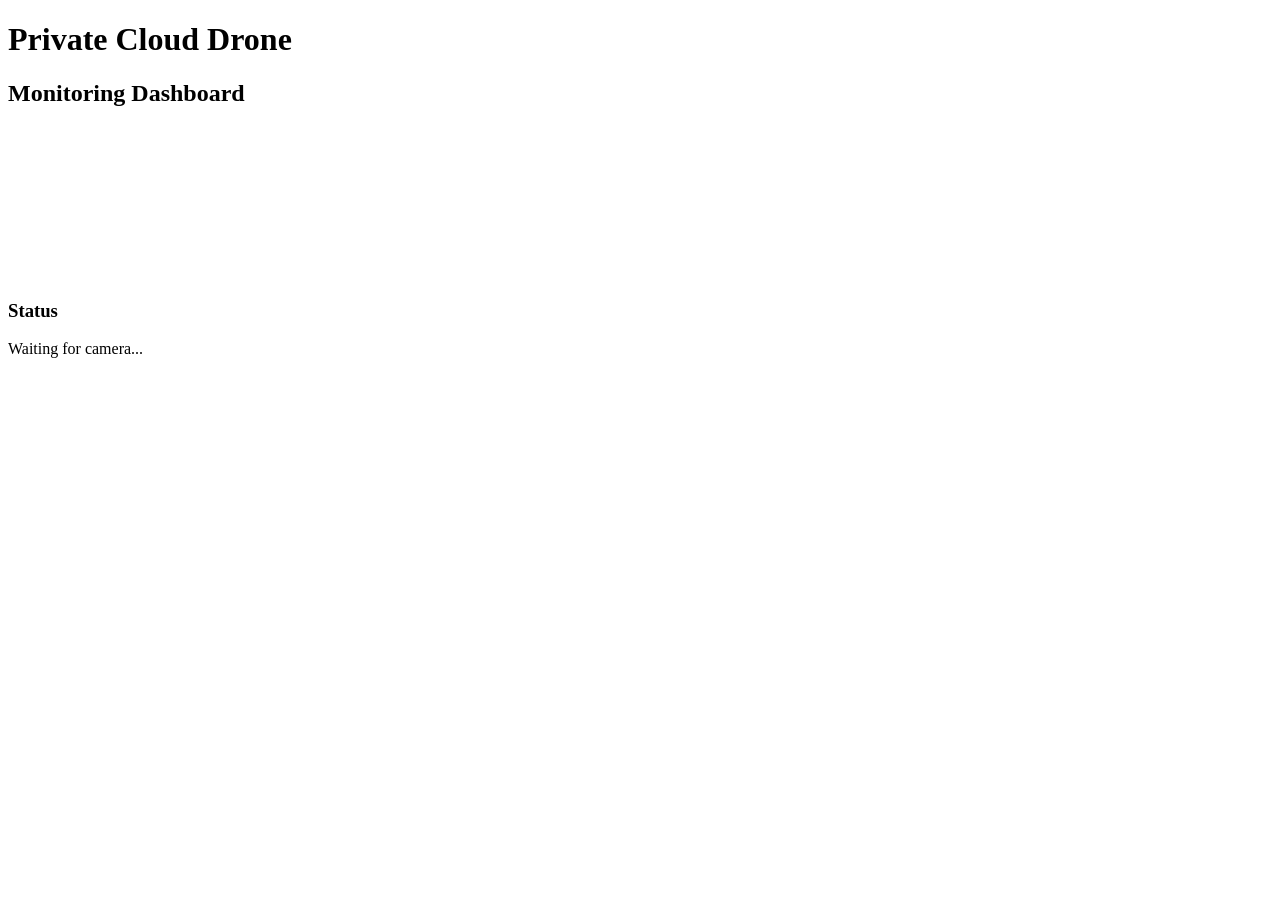
==== frontend/dashboard/index.html @ 5af02119 "live video transmission" ====
<!DOCTYPE html>
<html lang="en">

<head>

    <meta charset="UTF-8">

    <meta name="viewport"
          content="width=device-width, initial-scale=1.0">

    <title>Drone Dashboard</title>

    <link rel="stylesheet"
          href="/static/dashboard/dashboard.css">

</head>

<body>

    <div class="container">

        <h1>Private Cloud Drone</h1>

        <h2>Monitoring Dashboard</h2>

        <div class="video-container">

            <video
                id="remoteVideo"
                autoplay
                playsinline>
            </video>

        </div>

        <div class="status">

            <h3>Status</h3>

            <p id="statusText">

                Waiting for camera...

            </p>

        </div>

    </div>

    <script src="/static/dashboard/dashboard.js"></script>

</body>

</html>
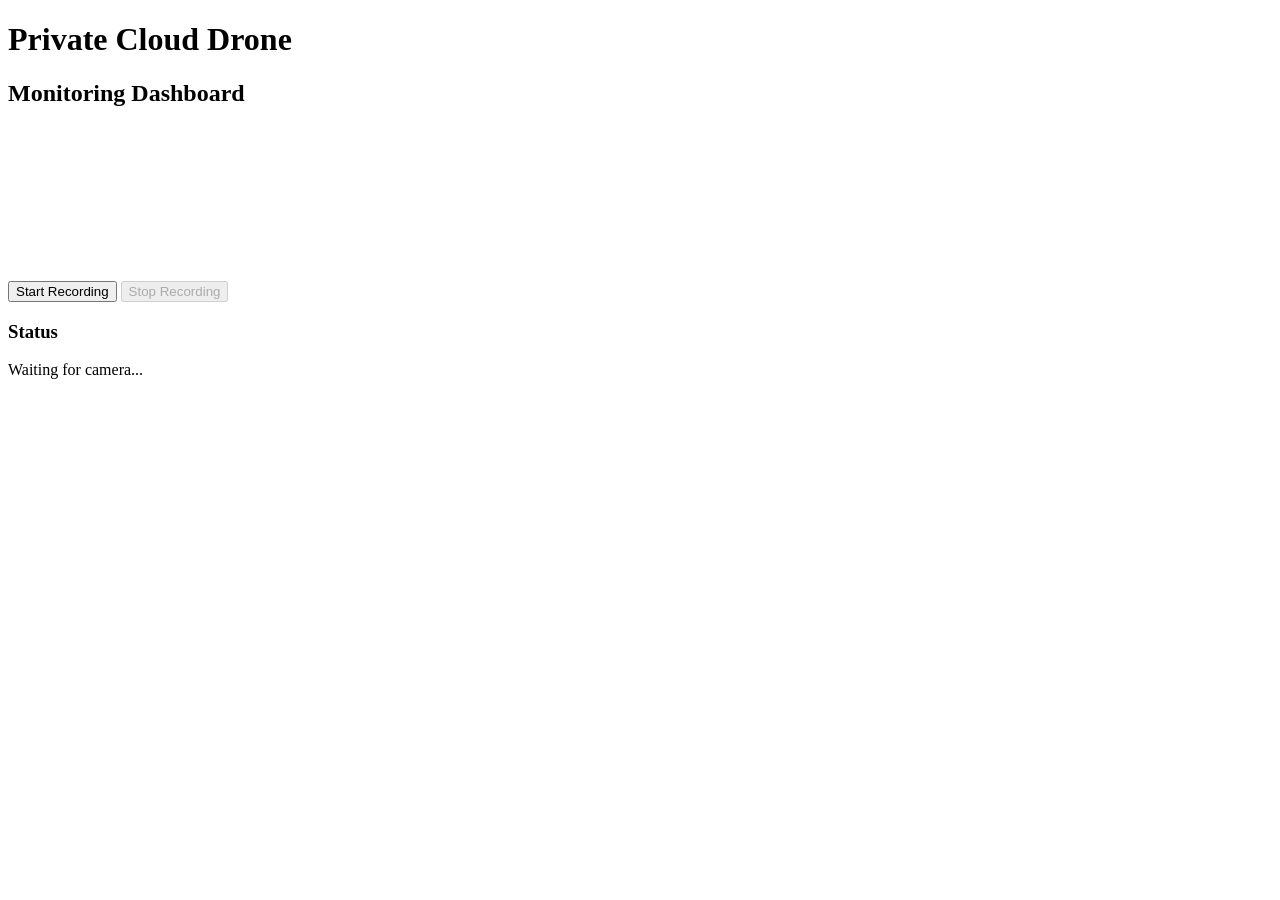
==== commit 9ed531f5: "feat: implement video upload and recording persistence" ====
--- a/frontend/dashboard/index.html
+++ b/frontend/dashboard/index.html
@@ -32,6 +32,19 @@
             </video>
 
         </div>
+        <div class="recording-controls">
+
+            <button id="startRecording">
+                Start Recording
+            </button>
+
+            <button
+                id="stopRecording"
+                disabled>
+                Stop Recording
+            </button>
+
+        </div>  
 
         <div class="status">
 
@@ -47,7 +60,7 @@
 
     </div>
 
-    <script src="/static/dashboard/dashboard.js"></script>
+    <script type="module" src="/static/dashboard/dashboard.js"></script>
 
 </body>
 
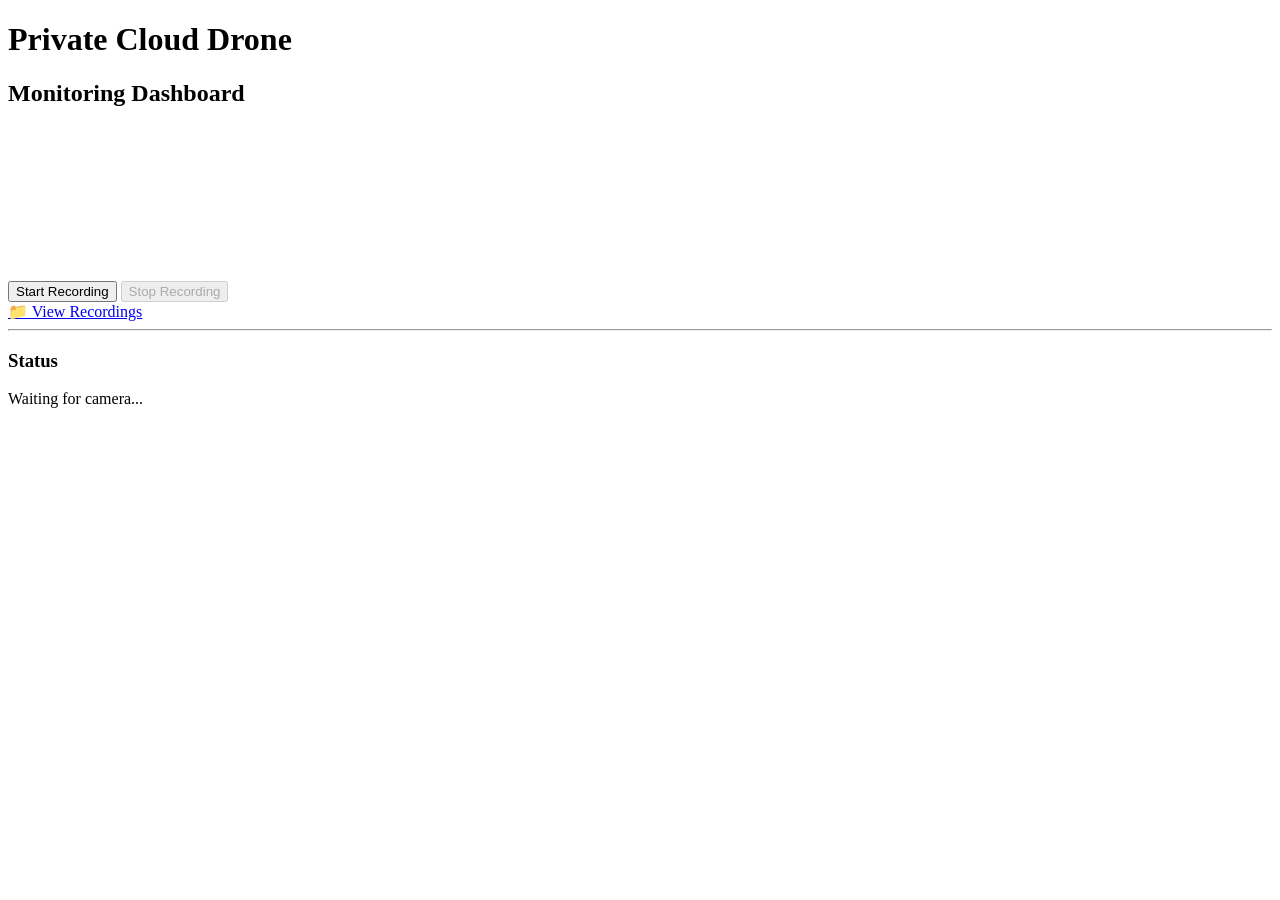
==== commit 1be3aca6: "phase 4 changes done" ====
--- a/frontend/dashboard/index.html
+++ b/frontend/dashboard/index.html
@@ -5,13 +5,11 @@
 
     <meta charset="UTF-8">
 
-    <meta name="viewport"
-          content="width=device-width, initial-scale=1.0">
+    <meta name="viewport" content="width=device-width, initial-scale=1.0">
 
     <title>Drone Dashboard</title>
 
-    <link rel="stylesheet"
-          href="/static/dashboard/dashboard.css">
+    <link rel="stylesheet" href="/static/dashboard/dashboard.css">
 
 </head>
 
@@ -23,6 +21,7 @@
 
         <h2>Monitoring Dashboard</h2>
 
+        <!-- Live Video -->
         <div class="video-container">
 
             <video
@@ -32,6 +31,8 @@
             </video>
 
         </div>
+
+        <!-- Recording Controls -->
         <div class="recording-controls">
 
             <button id="startRecording">
@@ -44,8 +45,24 @@
                 Stop Recording
             </button>
 
-        </div>  
+        </div>
 
+        <!-- Navigation -->
+        <div class="navigation">
+
+            <a
+                id="viewRecordings"
+                href="/recordings">
+
+                📁 View Recordings
+
+            </a>
+
+        </div>
+
+        <hr>
+
+        <!-- Status -->
         <div class="status">
 
             <h3>Status</h3>
@@ -60,7 +77,10 @@
 
     </div>
 
-    <script type="module" src="/static/dashboard/dashboard.js"></script>
+    <script
+        type="module"
+        src="/static/dashboard/dashboard.js">
+    </script>
 
 </body>
 
